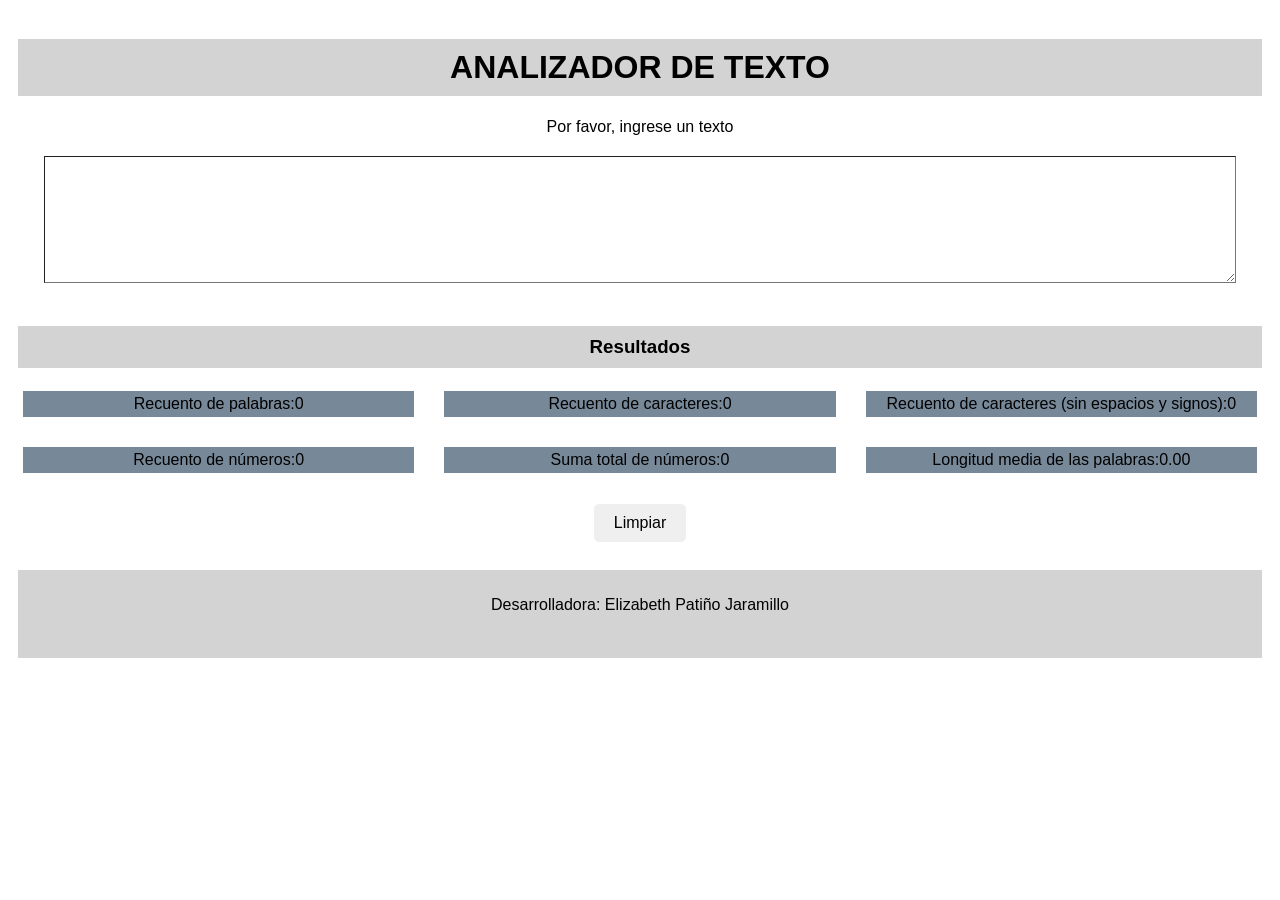
==== src/index.html @ 24194201 "Primera versión" ====
<!DOCTYPE html>
<html>

<head>
  <meta charset="utf-8">
  <title>Analizador de texto</title>
  <link rel="stylesheet" href="style.css" />
</head>

<body>
  <h1>ANALIZADOR DE TEXTO</h1>
 
   <section>
    <label for="mensaje">Por favor, ingrese un texto</label><br>
    <form>
    <textarea name="userInput" cols="150" rows="7"></textarea>
    </form>
   </section>

    <section>
    <h3> Resultados </h3>
    <form>
    <ul>
        <li data-testid="word-count">Recuento de palabras:<span id="wordCount">0</span></li>
        <li data-testid="character-count">Recuento de caracteres:<span id="charCount">0</span></li>
        <li data-testid="character-no-spaces-count">Recuento de caracteres (sin espacios y signos):<span id="charNoSpaceCount">0</span></li>
        <li data-testid="number-count">Recuento de números:<span id="numberCount">0</span></li>
        <li data-testid="number-sum">Suma total de números:<span id="numberSum">0</span></li>
        <li data-testid="word-length-average">Longitud media de las palabras:<span id="wordLengthAverage">0.00</span></li>
    </ul>
  </form>
  </section>

  <button id="resetButton">Limpiar</button> <br><br>
    
  <footer>
    <p>Desarrolladora: Elizabeth Patiño Jaramillo</p> <br>
  </footer>

  <script src="index.js" type="module"></script>
  <script src ="analyzer.js" type="module"></script>
</body>

</html>
---- src/style.css ----
h1 {
    background-color: lightgray;
    font-family: sans-serif;
    color: black;
    text-align:center;
    padding:10px;
    }

    body {
        font-family: sans-serif;
        color: black;
        text-align:center;
        padding:10px;
   }

   textarea[name="userInput"]{
    margin: 20px;
    text-align:center;
    font-family: sans-serif;
    padding:10px;
    justify-content: center;
    align-items: center;
    width: 94%;  
    border-style:inset;
    }

    h3{
    background-color: lightgray;
    font-family: sans-serif;
    color: black;
    text-align:center;
    padding:10px;
    }

    ul{
    list-style: none;
    padding: 0;
    display: grid;
    grid-template-columns: repeat(3, 1fr);
    gap: 20px;
    }

    li {
    list-style-type:none; /*quita el punto*/
    font-family:sans-serif;
    margin:5px;
    padding:4px;
    border:1px;
    background-color:lightslategray;

   }

    footer{
    background-color: lightgray;
    font-family: sans-serif;
    color: black;
    text-align:center;
    padding:10px;
    }
   
    #resetButton {
    color: black;
    text-align:center;
    padding: 10px 20px;
    text-align: center;
    text-decoration: none;
    display: inline-block;
    font-size: 16px;
    margin: 10px 0;
    cursor: pointer;
    border: none;
    border-radius: 5px;
    font-family: sans-serif;
    }
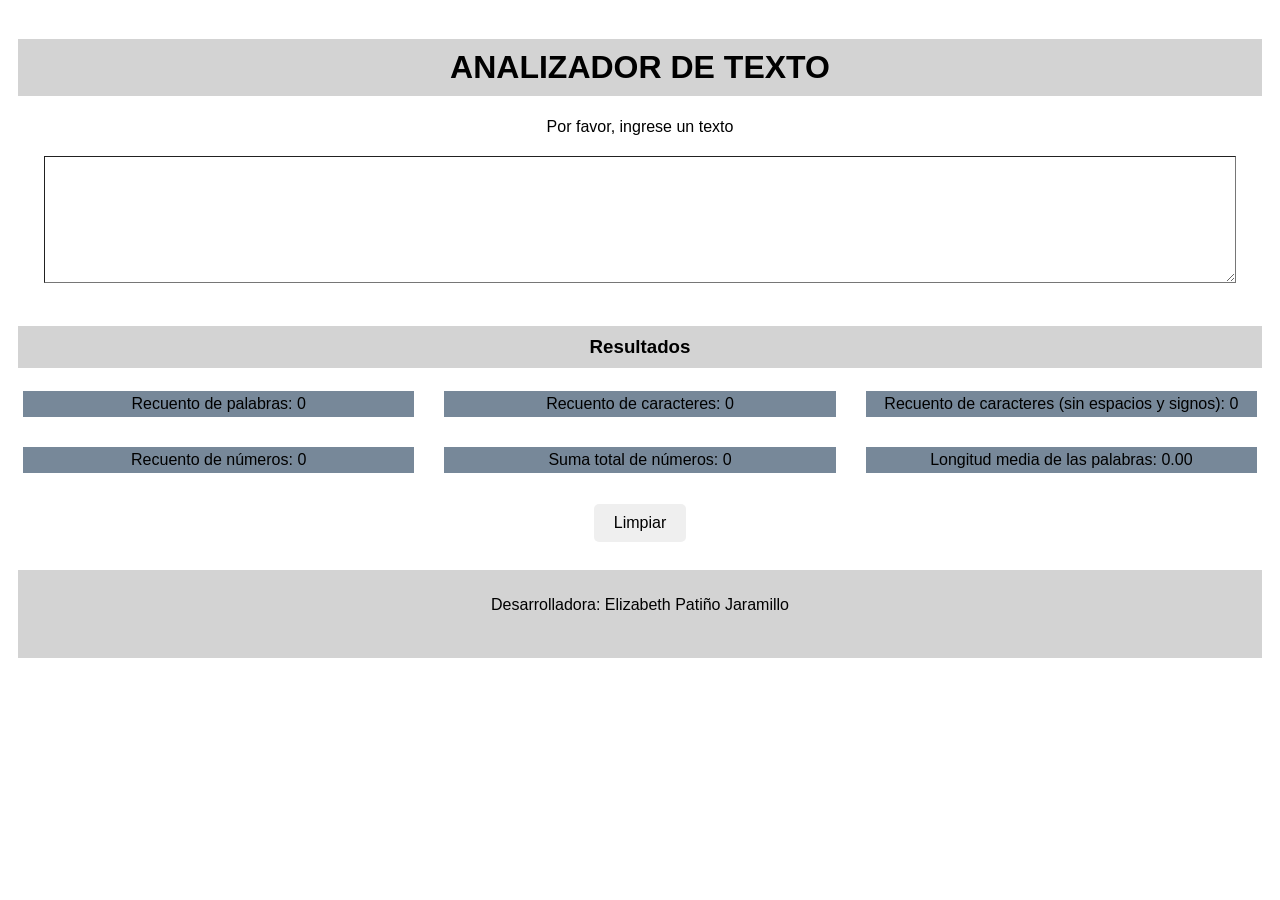
==== commit c8ab4620: "subirCambios" ====
--- a/src/index.html
+++ b/src/index.html
@@ -21,12 +21,12 @@
     <h3> Resultados </h3>
     <form>
     <ul>
-        <li data-testid="word-count">Recuento de palabras:<span id="wordCount">0</span></li>
-        <li data-testid="character-count">Recuento de caracteres:<span id="charCount">0</span></li>
-        <li data-testid="character-no-spaces-count">Recuento de caracteres (sin espacios y signos):<span id="charNoSpaceCount">0</span></li>
-        <li data-testid="number-count">Recuento de números:<span id="numberCount">0</span></li>
-        <li data-testid="number-sum">Suma total de números:<span id="numberSum">0</span></li>
-        <li data-testid="word-length-average">Longitud media de las palabras:<span id="wordLengthAverage">0.00</span></li>
+        <li data-testid="word-count">Recuento de palabras: <span>0</span></li>
+        <li data-testid="character-count">Recuento de caracteres: <span>0</span></li>
+        <li data-testid="character-no-spaces-count">Recuento de caracteres (sin espacios y signos): <span>0</span></li>
+        <li data-testid="number-count">Recuento de números: <span>0</span></li>
+        <li data-testid="number-sum">Suma total de números: <span>0</span></li>
+        <li data-testid="word-length-average">Longitud media de las palabras: <span>0.00</span></li>
     </ul>
   </form>
   </section>
--- a/src/style.css
+++ b/src/style.css
@@ -6,11 +6,11 @@
     padding:10px;
     }
 
-    body {
-        font-family: sans-serif;
-        color: black;
-        text-align:center;
-        padding:10px;
+body {
+    font-family: sans-serif;
+    color: black;
+    text-align:center;
+    padding:10px;
    }
 
    textarea[name="userInput"]{
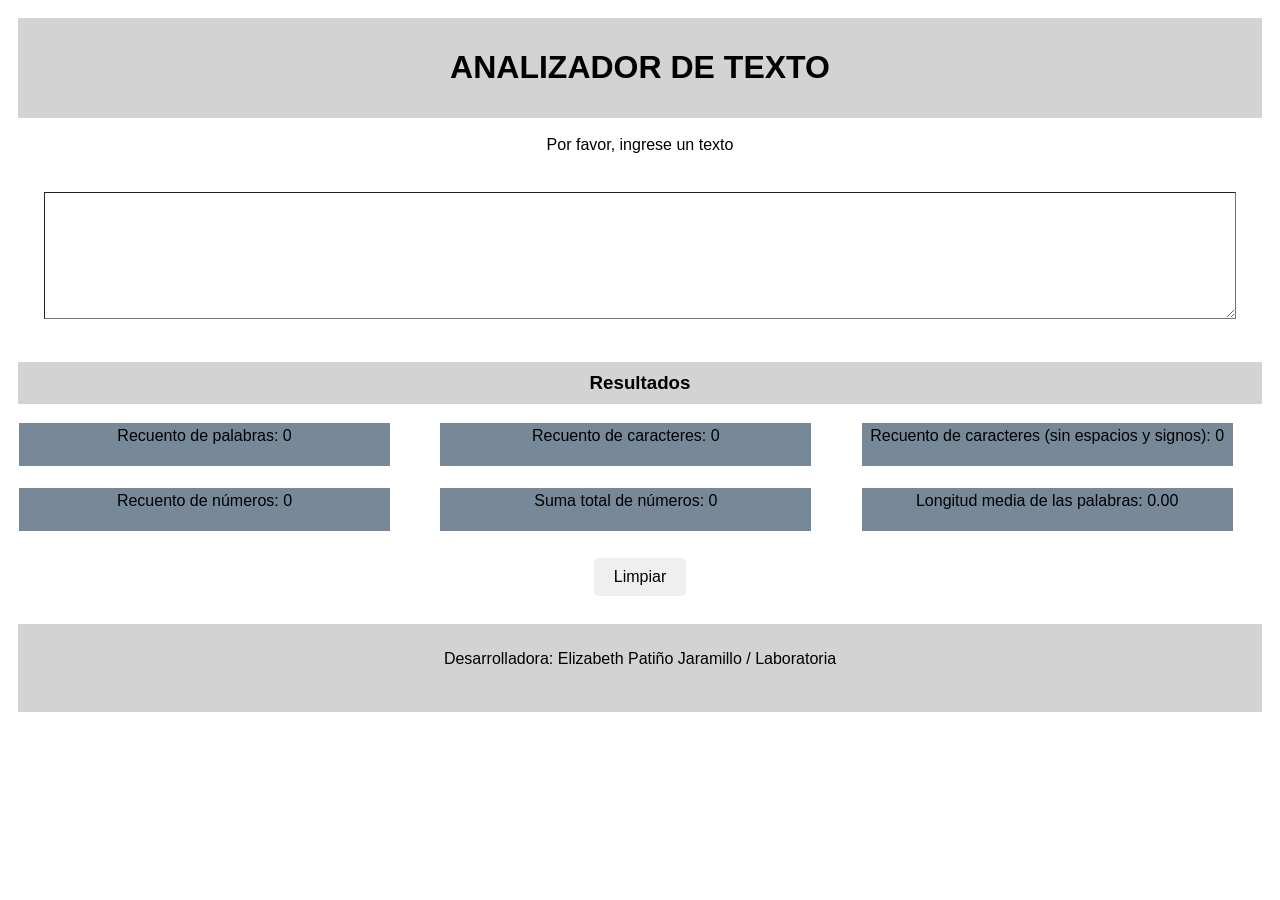
==== commit 683d2eae: "cambioshtml" ====
--- a/src/index.html
+++ b/src/index.html
@@ -8,12 +8,14 @@
 </head>
 
 <body>
+  <header >
   <h1>ANALIZADOR DE TEXTO</h1>
- 
+  </header><br>
+
    <section>
-    <label for="mensaje">Por favor, ingrese un texto</label><br>
+    <label for="mensaje">Por favor, ingrese un texto</label><br><br>
     <form>
-    <textarea name="userInput" cols="150" rows="7"></textarea>
+    <textarea name="user-input" cols="150" rows="7"></textarea>
     </form>
    </section>
 
@@ -21,12 +23,12 @@
     <h3> Resultados </h3>
     <form>
     <ul>
-        <li data-testid="word-count">Recuento de palabras: <span>0</span></li>
-        <li data-testid="character-count">Recuento de caracteres: <span>0</span></li>
-        <li data-testid="character-no-spaces-count">Recuento de caracteres (sin espacios y signos): <span>0</span></li>
-        <li data-testid="number-count">Recuento de números: <span>0</span></li>
-        <li data-testid="number-sum">Suma total de números: <span>0</span></li>
-        <li data-testid="word-length-average">Longitud media de las palabras: <span>0.00</span></li>
+        <li class="estilo" data-testid="word-count">Recuento de palabras: 0</li>
+        <li class="estilo" data-testid="character-count">Recuento de caracteres: 0</li>
+        <li class="estilo" data-testid="character-no-spaces-count">Recuento de caracteres (sin espacios y signos): 0</li>
+        <li class="estilo" data-testid="number-count">Recuento de números: 0</li>
+        <li class="estilo" data-testid="number-sum">Suma total de números: 0</li>
+        <li class="estilo" data-testid="word-length-average">Longitud media de las palabras: 0.00</li>
     </ul>
   </form>
   </section>
@@ -34,7 +36,7 @@
   <button id="resetButton">Limpiar</button> <br><br>
     
   <footer>
-    <p>Desarrolladora: Elizabeth Patiño Jaramillo</p> <br>
+    <p>Desarrolladora: Elizabeth Patiño Jaramillo / Laboratoria </p> <br>
   </footer>
 
   <script src="index.js" type="module"></script>
--- a/src/style.css
+++ b/src/style.css
@@ -1,4 +1,4 @@
-h1 {
+header {
     background-color: lightgray;
     font-family: sans-serif;
     color: black;
@@ -11,9 +11,10 @@
     color: black;
     text-align:center;
     padding:10px;
+    align-items: center;
    }
 
-   textarea[name="userInput"]{
+   textarea[name="user-input"]{
     margin: 20px;
     text-align:center;
     font-family: sans-serif;
@@ -40,14 +41,15 @@
     gap: 20px;
     }
 
-    li {
+    .estilo {
     list-style-type:none; /*quita el punto*/
     font-family:sans-serif;
-    margin:5px;
+    width: 363px ;
+    height: 35px ;
+    margin:1px;
     padding:4px;
     border:1px;
     background-color:lightslategray;
-
    }
 
     footer{
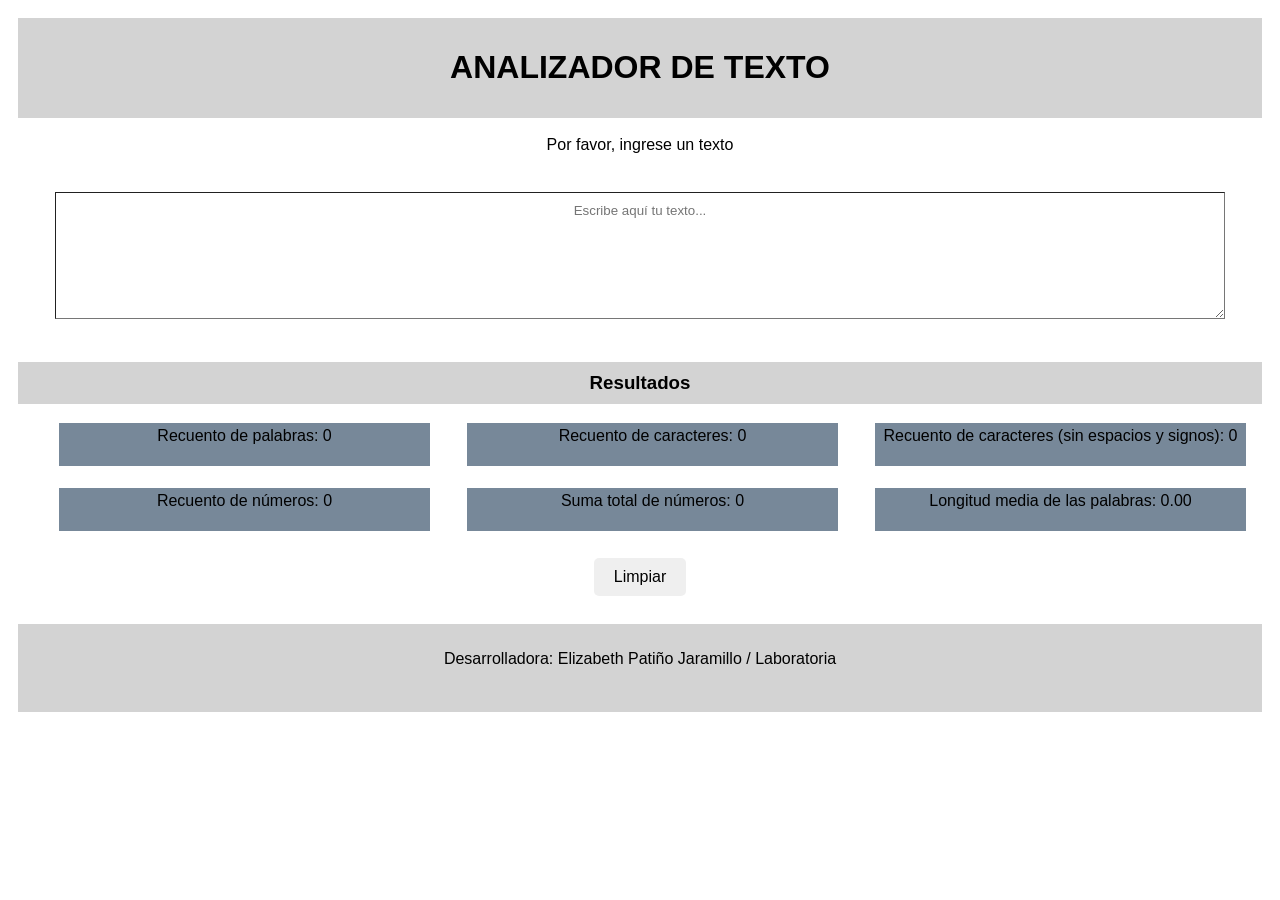
==== commit 96f328cf: "cambiosindex" ====
--- a/src/index.html
+++ b/src/index.html
@@ -8,39 +8,40 @@
 </head>
 
 <body>
-  <header >
-  <h1>ANALIZADOR DE TEXTO</h1>
+  <header>
+    <h1>ANALIZADOR DE TEXTO</h1>
   </header><br>
 
-   <section>
+  <section>
     <label for="mensaje">Por favor, ingrese un texto</label><br><br>
     <form>
-    <textarea name="user-input" cols="150" rows="7"></textarea>
+      <textarea name="user-input" cols="150" rows="7" placeholder="Escribe aquí tu texto..."></textarea>
     </form>
-   </section>
+  </section>
 
-    <section>
+  <section>
     <h3> Resultados </h3>
     <form>
-    <ul>
+      <ul>
         <li class="estilo" data-testid="word-count">Recuento de palabras: 0</li>
         <li class="estilo" data-testid="character-count">Recuento de caracteres: 0</li>
-        <li class="estilo" data-testid="character-no-spaces-count">Recuento de caracteres (sin espacios y signos): 0</li>
+        <li class="estilo" data-testid="character-no-spaces-count">Recuento de caracteres (sin espacios y signos): 0
+        </li>
         <li class="estilo" data-testid="number-count">Recuento de números: 0</li>
         <li class="estilo" data-testid="number-sum">Suma total de números: 0</li>
         <li class="estilo" data-testid="word-length-average">Longitud media de las palabras: 0.00</li>
-    </ul>
-  </form>
+      </ul>
+    </form>
   </section>
 
   <button id="resetButton">Limpiar</button> <br><br>
-    
+
   <footer>
     <p>Desarrolladora: Elizabeth Patiño Jaramillo / Laboratoria </p> <br>
   </footer>
 
   <script src="index.js" type="module"></script>
-  <script src ="analyzer.js" type="module"></script>
+  <script src="analyzer.js" type="module"></script>
 </body>
 
 </html>
--- a/src/style.css
+++ b/src/style.css
@@ -1,68 +1,84 @@
+* {
+    box-sizing: border-box;
+}
+
 header {
     background-color: lightgray;
     font-family: sans-serif;
     color: black;
-    text-align:center;
-    padding:10px;
-    }
+    text-align: center;
+    padding: 10px;
+}
 
 body {
     font-family: sans-serif;
     color: black;
-    text-align:center;
-    padding:10px;
+    text-align: center;
+    padding: 10px;
     align-items: center;
-   }
+}
 
-   textarea[name="user-input"]{
+textarea[name="user-input"] {
     margin: 20px;
-    text-align:center;
+    text-align: center;
     font-family: sans-serif;
-    padding:10px;
+    padding: 10px;
     justify-content: center;
     align-items: center;
-    width: 94%;  
-    border-style:inset;
-    }
+    width: 94%;
+    border-style: inset;
+}
 
-    h3{
+h3 {
     background-color: lightgray;
     font-family: sans-serif;
     color: black;
-    text-align:center;
-    padding:10px;
-    }
+    text-align: center;
+    padding: 10px;
+}
 
-    ul{
+ul {
     list-style: none;
-    padding: 0;
     display: grid;
     grid-template-columns: repeat(3, 1fr);
     gap: 20px;
-    }
+}
 
-    .estilo {
-    list-style-type:none; /*quita el punto*/
-    font-family:sans-serif;
-    width: 363px ;
-    height: 35px ;
-    margin:1px;
-    padding:4px;
-    border:1px;
-    background-color:lightslategray;
-   }
+.estilo {
+    list-style-type: none;
+    /*quita el punto*/
+    height: 35px;
+    width: 363px;
+    margin: 1px;
+    padding: 4px;
+    border: 1px;
+    border-width: 2px;
+}
 
-    footer{
+li {
+    height: 35px;
+    width: 363px;
+    margin: 1px;
+    padding: 4px;
+    border: 1px;
+    border-width: 2px;
+    background: lightslategray;
+    font-family: sans-serif;
+    box-sizing: unset;
+    box-sizing: content-box;
+}
+
+footer {
     background-color: lightgray;
     font-family: sans-serif;
     color: black;
-    text-align:center;
-    padding:10px;
-    }
-   
-    #resetButton {
+    text-align: center;
+    padding: 10px;
+}
+
+#resetButton {
     color: black;
-    text-align:center;
+    text-align: center;
     padding: 10px 20px;
     text-align: center;
     text-decoration: none;
@@ -73,5 +89,4 @@
     border: none;
     border-radius: 5px;
     font-family: sans-serif;
-    }
-
+}
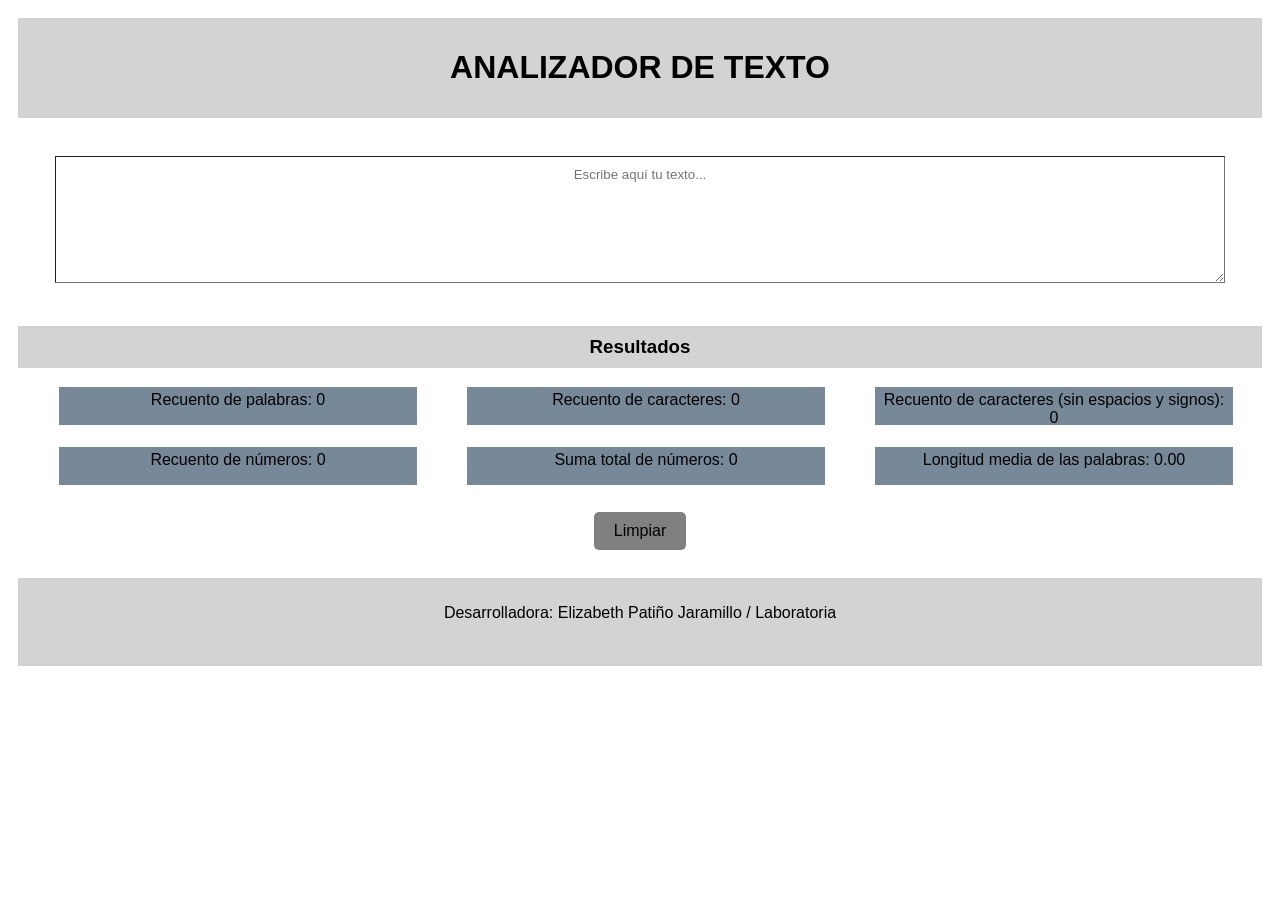
==== commit 0a00fb6e: "correcciones js" ====
--- a/src/index.html
+++ b/src/index.html
@@ -13,7 +13,6 @@
   </header><br>
 
   <section>
-    <label for="mensaje">Por favor, ingrese un texto</label><br><br>
     <form>
       <textarea name="user-input" cols="150" rows="7" placeholder="Escribe aquí tu texto..."></textarea>
     </form>
--- a/src/style.css
+++ b/src/style.css
@@ -1,92 +1,87 @@
 * {
-    box-sizing: border-box;
+  box-sizing: border-box;
 }
 
 header {
-    background-color: lightgray;
-    font-family: sans-serif;
-    color: black;
-    text-align: center;
-    padding: 10px;
+  background-color: lightgray;
+  font-family: sans-serif;
+  color: black;
+  text-align: center;
+  padding: 10px;
 }
 
 body {
-    font-family: sans-serif;
-    color: black;
-    text-align: center;
-    padding: 10px;
-    align-items: center;
+  font-family: sans-serif;
+  color: black;
+  text-align: center;
+  padding: 10px;
+  align-items: center;
 }
 
 textarea[name="user-input"] {
-    margin: 20px;
-    text-align: center;
-    font-family: sans-serif;
-    padding: 10px;
-    justify-content: center;
-    align-items: center;
-    width: 94%;
-    border-style: inset;
+  margin: 20px;
+  text-align: center;
+  font-family: sans-serif;
+  padding: 10px;
+  justify-content: center;
+  align-items: center;
+  width: 94%;
+  border-style: inset;
 }
 
 h3 {
-    background-color: lightgray;
-    font-family: sans-serif;
-    color: black;
-    text-align: center;
-    padding: 10px;
+  background-color: lightgray;
+  font-family: sans-serif;
+  color: black;
+  text-align: center;
+  padding: 10px;
 }
 
 ul {
-    list-style: none;
-    display: grid;
-    grid-template-columns: repeat(3, 1fr);
-    gap: 20px;
+  list-style: none;
+  display: grid;
+  grid-template-columns: repeat(3, 1fr);
+  gap: 20px;
 }
 
 .estilo {
-    list-style-type: none;
-    /*quita el punto*/
-    height: 35px;
-    width: 363px;
-    margin: 1px;
-    padding: 4px;
-    border: 1px;
-    border-width: 2px;
+  list-style-type: none;
+  height: 30px;
+  width: 350px;
+  margin: 1px;
+  padding: 4px;
+  border: 1px;
+  border-width: 2px;
+  text-align: center;
 }
 
 li {
-    height: 35px;
-    width: 363px;
-    margin: 1px;
-    padding: 4px;
-    border: 1px;
-    border-width: 2px;
-    background: lightslategray;
-    font-family: sans-serif;
-    box-sizing: unset;
-    box-sizing: content-box;
+  background: lightslategray;
+  font-family: sans-serif;
+  box-sizing: unset;
+  box-sizing: content-box;
 }
 
 footer {
-    background-color: lightgray;
-    font-family: sans-serif;
-    color: black;
-    text-align: center;
-    padding: 10px;
+  background-color: lightgray;
+  font-family: sans-serif;
+  color: black;
+  text-align: center;
+  padding: 10px;
 }
 
 #resetButton {
-    color: black;
-    text-align: center;
-    padding: 10px 20px;
-    text-align: center;
-    text-decoration: none;
-    display: inline-block;
-    font-size: 16px;
-    margin: 10px 0;
-    cursor: pointer;
-    border: none;
-    border-radius: 5px;
-    font-family: sans-serif;
+  color: black;
+  text-align: center;
+  padding: 10px 20px;
+  text-align: center;
+  text-decoration: none;
+  display: inline-block;
+  font-size: 16px;
+  margin: 10px 0;
+  cursor: pointer;
+  border: none;
+  border-radius: 5px;
+  font-family: sans-serif;
+  background-color: gray;
 }
